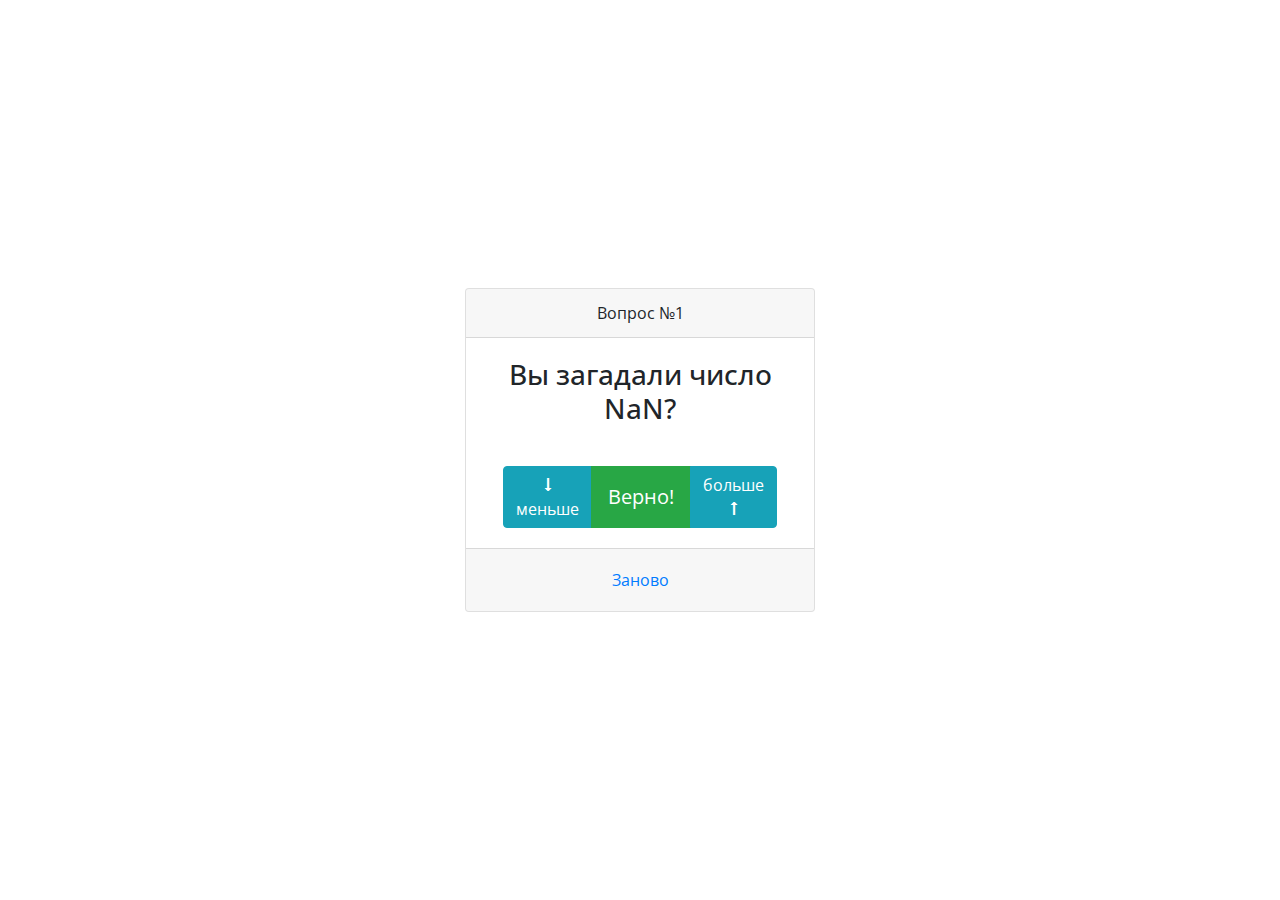
==== bjs/08_if_else/index.html @ 4374d6db "Add files via upload" ====
<!DOCTYPE html>
<html lang="en">
<head>
    <meta charset="UTF-8">
    <title>Угадайка</title>
    <link rel="stylesheet" href="https://stackpath.bootstrapcdn.com/bootstrap/4.4.1/css/bootstrap.min.css"
          integrity="sha384-Vkoo8x4CGsO3+Hhxv8T/Q5PaXtkKtu6ug5TOeNV6gBiFeWPGFN9MuhOf23Q9Ifjh" crossorigin="anonymous">
    <link href="https://fonts.googleapis.com/css2?family=Open+Sans" rel="stylesheet">
    <link rel="stylesheet" href="style.css" type="text/css"/>
</head>
<body>
<div class="container">
    <div class="row game-card align-items-center">
        <div class="col col-md-4 offset-md-4">
            <div class="card text-center">
                <div class="card-header">
                    <p class="m-0">Вопрос №<span id="orderNumberField">5</span></p>
                </div>
                <div class="card-body">
                    <div class="row no-gutters">
                        <div class="col">
                            <h3 class="card-title m-0"><span id="answerField">Вы загадали число 5?</span></h3>
                        </div>
                    </div>
                </div>
                <div class="card-body">
                    <div class="btn-group">
                        <button class="btn btn-info" id="btnLess">&#129047;<br>меньше</button>
                        <button class="btn btn-success btn-lg" id="btnEqual">Верно!</button>
                        <button class="btn btn-info" id="btnOver">больше<br>&#129045;</button>
                    </div>
                </div>
                <div class="card-footer">
                    <button class="btn btn-link" id="btnRetry">Заново</button>
                </div>
            </div>
        </div>
    </div>
</div>
<script src="script.js"></script>
</body>
</html>
---- bjs/08_if_else/style.css ----
.game-card {
    height: 100vh;
    font-family: 'Open Sans', monospace;
}
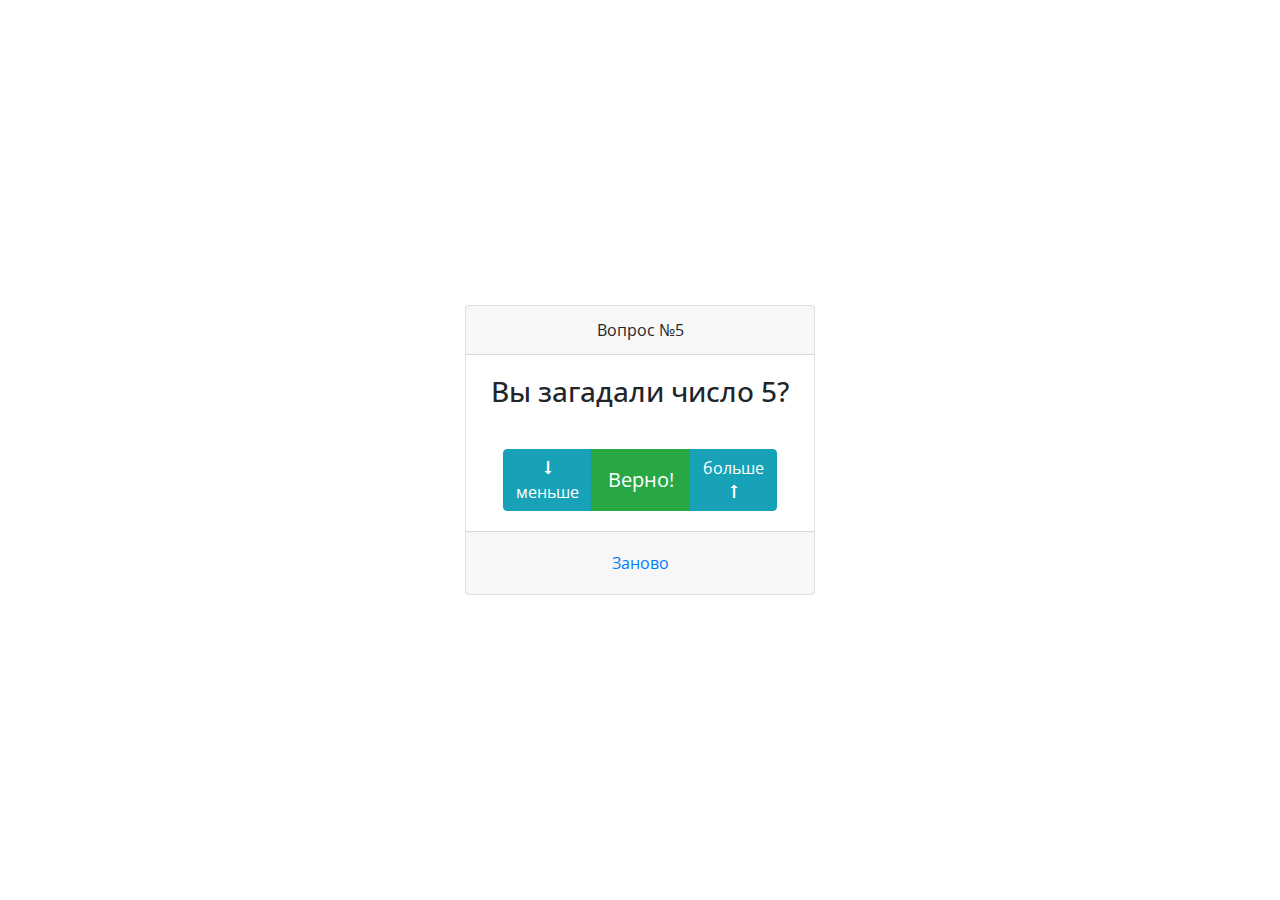
==== commit f989f548: "Add files via upload" ====
--- a/bjs/08_if_else/index.html
+++ b/bjs/08_if_else/index.html
@@ -23,7 +23,7 @@
                         </div>
                     </div>
                 </div>
-                <div class="card-body">
+                <div class="card-body">  
                     <div class="btn-group">
                         <button class="btn btn-info" id="btnLess">&#129047;<br>меньше</button>
                         <button class="btn btn-success btn-lg" id="btnEqual">Верно!</button>
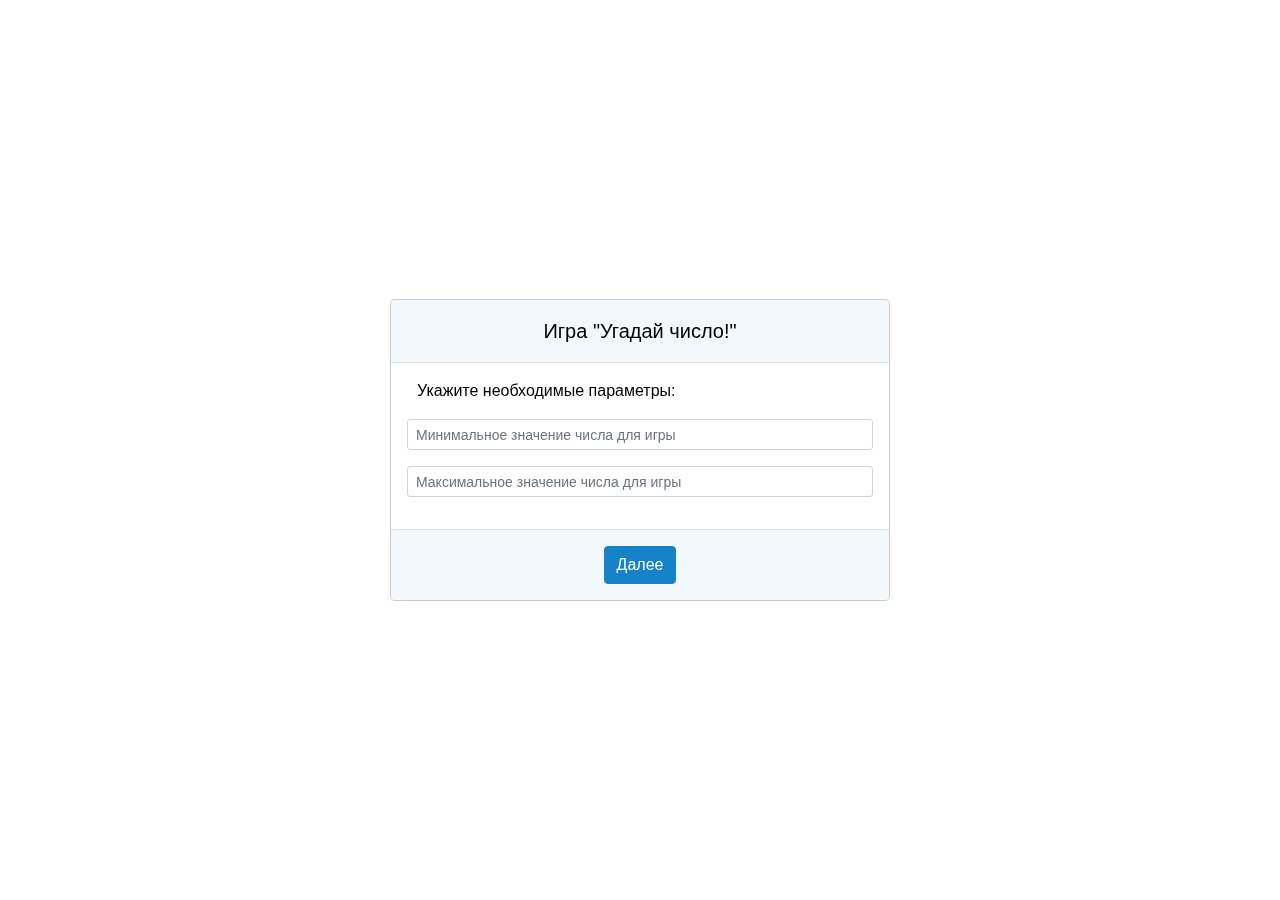
==== commit 08939191: "Add files via upload" ====
--- a/bjs/08_if_else/index.html
+++ b/bjs/08_if_else/index.html
@@ -9,17 +9,59 @@
     <link rel="stylesheet" href="style.css" type="text/css"/>
 </head>
 <body>
+<div class="modal" id="firstModal" tabindex="-1" role="dialog" style="display: block;">
+    <div class="modal-dialog modal-dialog-centered" role="document">
+        <div class="modal-content">
+            <div class="modal-header">
+                <h5 class="modal-title">Игра "Угадай число!"</h5>
+            </div>
+            <div class="modal-body">
+                <p id="modalTextBody">Укажите необходимые параметры:</p>
+                <form>
+                    <div class="form-group">
+                        <input class="form-control form-control-sm" id="minValue" type="text" placeholder="Минимальное значение числа для игры">
+                    </div>
+                    <div class="form-group">
+                        <input class="form-control form-control-sm" id="maxValue" type="text" placeholder="Максимальное значение числа для игры">
+                    </div>
+                </form>
+            </div>
+            <div class="modal-footer">
+                <button type="button" class="btn btn-info" id="modalBtnNext">Далее</button>
+            </div>
+        </div>
+    </div>
+</div>
+<div class="modal" id="secondModal" tabindex="-1" role="dialog" style="display: none;">
+    <div class="modal-dialog modal-dialog-centered" role="document">
+        <div class="modal-content">
+            <div class="modal-header">
+                <h5 class="modal-title">Игра "Угадай число!"</h5>
+            </div>
+            <div class="modal-body">
+                <p class="text-center" id="secondModalText">Загадайте любое целое число от 0 до 999, а я его угадаю!</p>
+            </div>
+            <div class="modal-footer">
+                <button type="button" class="btn btn-info" id="modalBtnStart">Начать игру!</button>
+            </div>
+        </div>
+    </div>
+</div>
 <div class="container">
     <div class="row game-card align-items-center">
         <div class="col col-md-4 offset-md-4">
             <div class="card text-center">
                 <div class="card-header">
-                    <p class="m-0">Вопрос №<span id="orderNumberField">5</span></p>
+                    <p class="m-0">Вопрос №
+                        <span id="orderNumberField">5</span>
+                    </p>
                 </div>
                 <div class="card-body">
                     <div class="row no-gutters">
                         <div class="col">
-                            <h3 class="card-title m-0"><span id="answerField">Вы загадали число 5?</span></h3>
+                            <h3 class="card-title m-0">
+                                <span id="answerField">Я всегда угадываю!</span>
+                            </h3>
                         </div>
                     </div>
                 </div>
--- a/bjs/08_if_else/style.css
+++ b/bjs/08_if_else/style.css
@@ -2,3 +2,59 @@
     height: 100vh;
     font-family: 'Open Sans', monospace;
 }
+
+#firstModal     {
+    display: block;
+}
+
+#secondModal  {
+    display: none;
+}
+
+.modal-header, .modal-body, .modal-footer    {
+    justify-content: center;
+}
+
+#modalTextBody  {
+    padding-left: 10px;
+}
+
+.container {
+    display: none;
+}
+
+#btnLess, #btnOver, #modalBtnNext, #modalBtnStart {
+    background-color: rgb(21, 129, 201);
+    color: #ffffff;
+    border: 1px solid rgb(21, 129, 201);
+}
+#btnLess:hover, #btnOver:hover, #modalBtnNext:hover, #modalBtnStart:hover {
+    box-shadow: inset 0 0 15px rgb(12, 73, 113);
+    outline: none;
+}
+
+#btnEqual   {
+    background-color: rgb(21, 201, 21);
+    border: 1px solid rgb(21, 201, 21);
+    outline: none;
+}
+#btnEqual:hover {
+    box-shadow: inset 0 0 15px rgb(12, 108, 12);
+    outline: none;
+}
+
+.card-header, .modal-header    {
+    color: #000000;
+}
+
+#answerField, .modal-body    {
+    color: #000000;
+}
+
+#btnRetry   {
+    color: rgb(21, 129, 201);
+}
+
+.card-header, .modal-header, .card-footer, .modal-footer {
+    background-color: #ebf5faaa;
+}